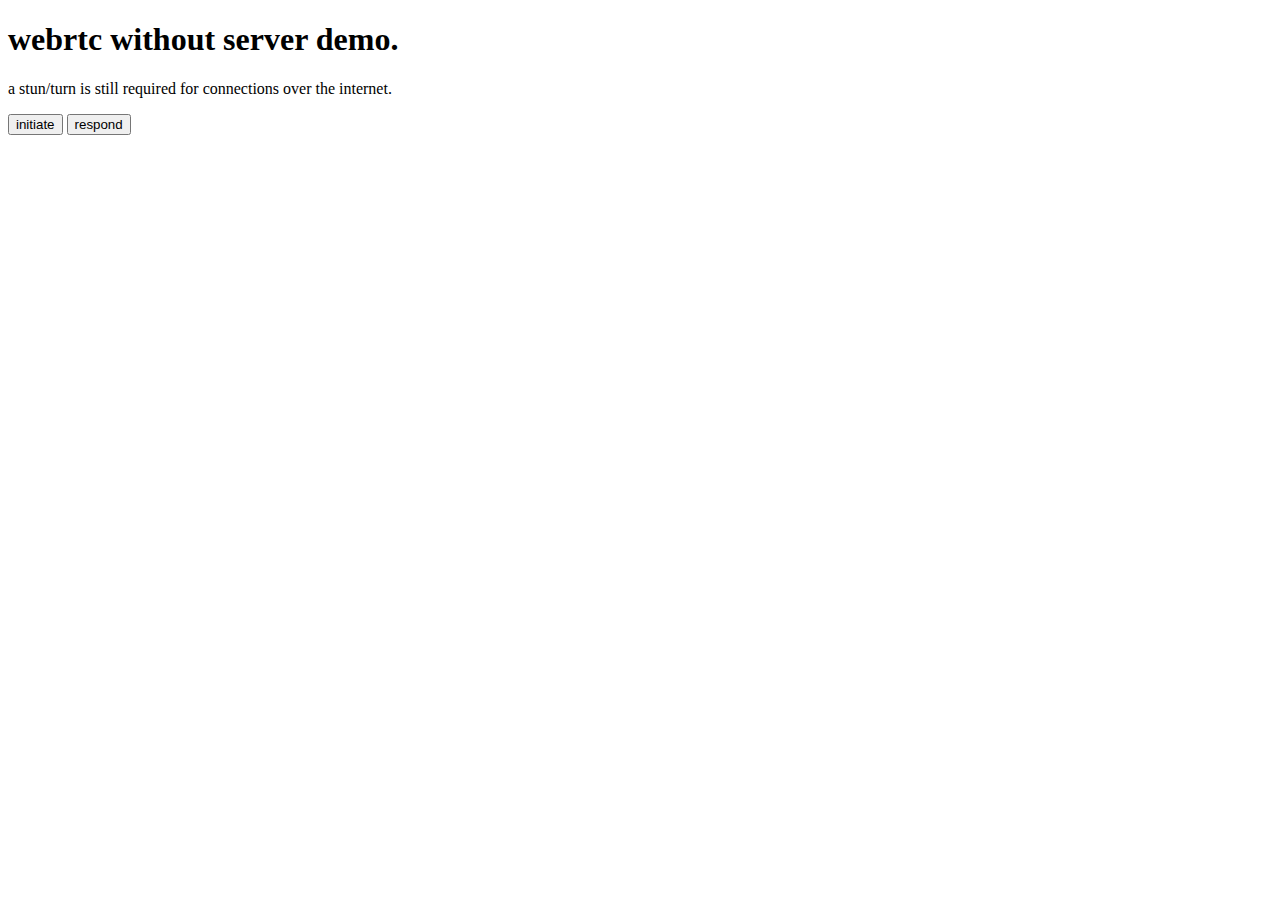
==== index.html @ 30b0d58a "initiate and respond" ====
<!DOCTYPE html>
<html>

<head>
    <meta charset="utf-8">
    <meta name="viewport" content="width=device-width, initial-scale=1">
    <title>webrtc without server demo</title>
    <link rel="stylesheet" type="text/css" href="style.css">
    <script src="script.js"></script>
</head>

<body>

<h1>webrtc without server demo.</h1>

<p>
a stun/turn is still required for connections over the internet.
</p>

<span id="spanbuttons" class="">
<p>
  <button onclick="clickinitiate()">initiate</button>
  <button onclick="clickrespond()">respond</button>
</p>
</span>

<span id="spaninitiate" class="invisible">
<p>
  initiate
</p>
</span>

<span id="spanrespond" class="invisible">
<p>
  respond
</p>
</span>

</body>

</html>
---- style.css ----
.invisible {
  display: none;
}
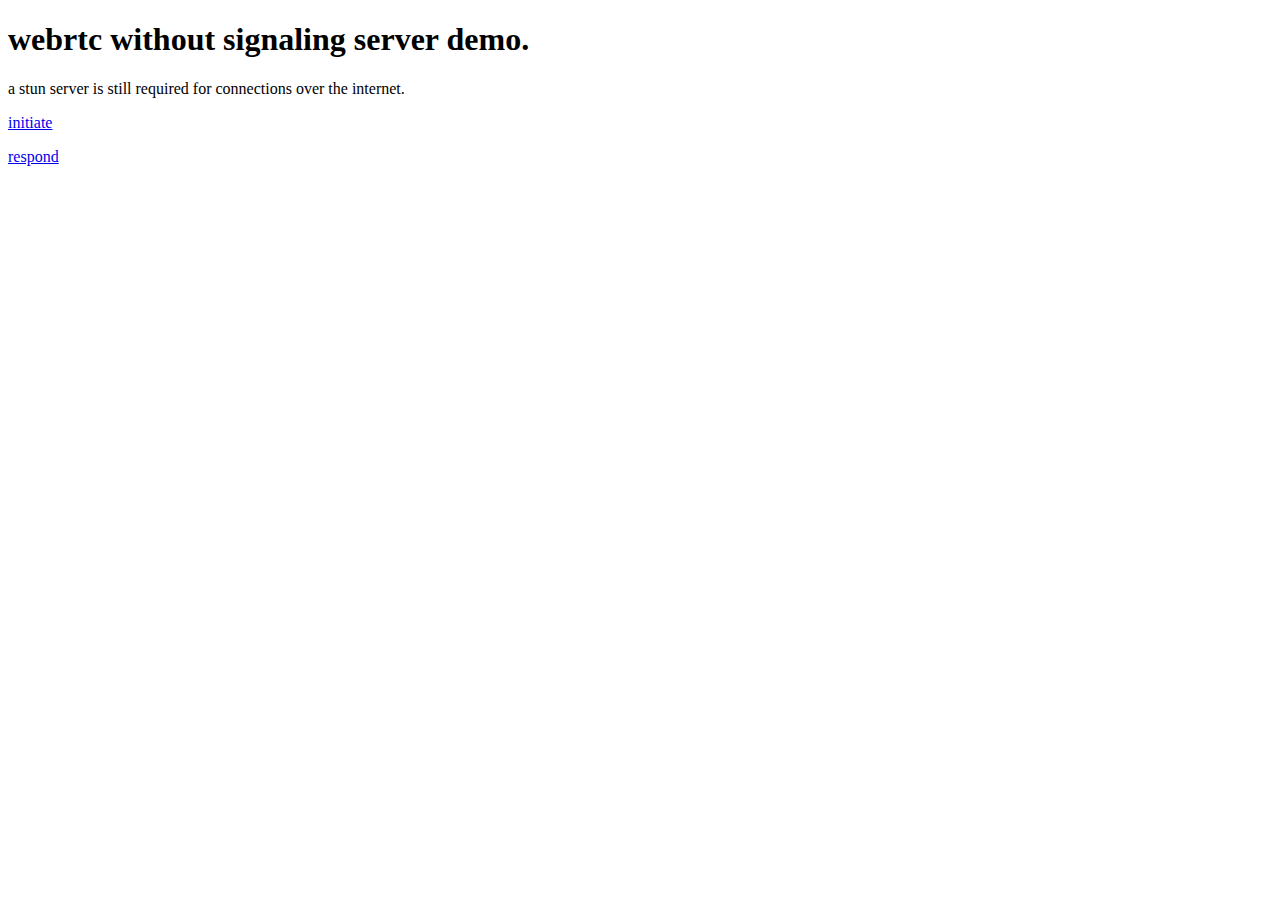
==== commit bd5f4b23: "rename to signaling" ====
--- a/index.html
+++ b/index.html
@@ -2,39 +2,27 @@
 <html>
 
 <head>
-    <meta charset="utf-8">
-    <meta name="viewport" content="width=device-width, initial-scale=1">
-    <title>webrtc without server demo</title>
-    <link rel="stylesheet" type="text/css" href="style.css">
-    <script src="script.js"></script>
+<meta charset="utf-8">
+<meta name="viewport" content="width=device-width, initial-scale=1">
+<title>webrtc without signaling server demo</title>
+<link rel="shortcut icon" type="image/x-icon" href="favicon.ico">
 </head>
 
 <body>
 
-<h1>webrtc without server demo.</h1>
+<h1>webrtc without signaling server demo.</h1>
 
 <p>
-a stun/turn is still required for connections over the internet.
+a stun server is still required for connections over the internet.
 </p>
 
-<span id="spanbuttons" class="">
 <p>
-  <button onclick="clickinitiate()">initiate</button>
-  <button onclick="clickrespond()">respond</button>
+<a href="initiating.html">initiate</a>
 </p>
-</span>
 
-<span id="spaninitiate" class="invisible">
 <p>
-  initiate
+<a href="responding.html">respond</a>
 </p>
-</span>
-
-<span id="spanrespond" class="invisible">
-<p>
-  respond
-</p>
-</span>
 
 </body>
 
